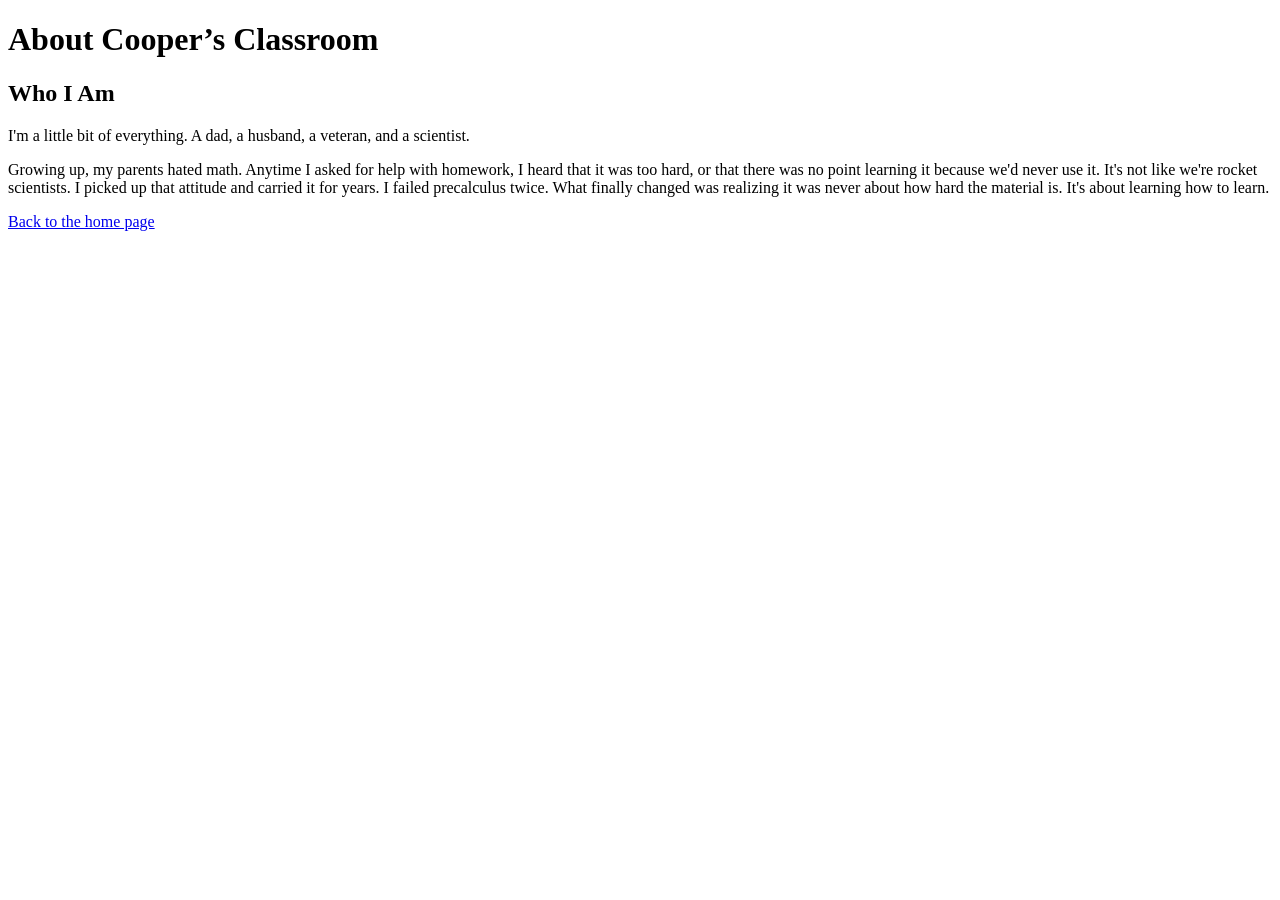
==== about.html @ f948e626 "Create about.html with personal introduction Added an About page with personal background and philos" ====
<!DOCTYPE html>
<html lang="en">
<head>
  <meta charset="utf-8">
  <meta name="viewport" content="width=device-width, initial-scale=1">
  <title>About Cooper&rsquo;s Classroom</title>
</head>
<body>

  <h1>About Cooper&rsquo;s Classroom</h1>

  <h2>Who I Am</h2>
  <p>
    I'm a little bit of everything. A dad, a husband, a veteran, and a scientist.
  </p>

  <p>
    Growing up, my parents hated math. Anytime I asked for help with homework, I heard
    that it was too hard, or that there was no point learning it because we'd never use
    it. It's not like we're rocket scientists. I picked up that attitude and carried it
    for years. I failed precalculus twice. What finally changed was realizing it was
    never about how hard the material is. It's about learning how to learn.
  </p>

  <p>
    <a href="index.html">Back to the home page</a>
  </p>

</body>
</html>
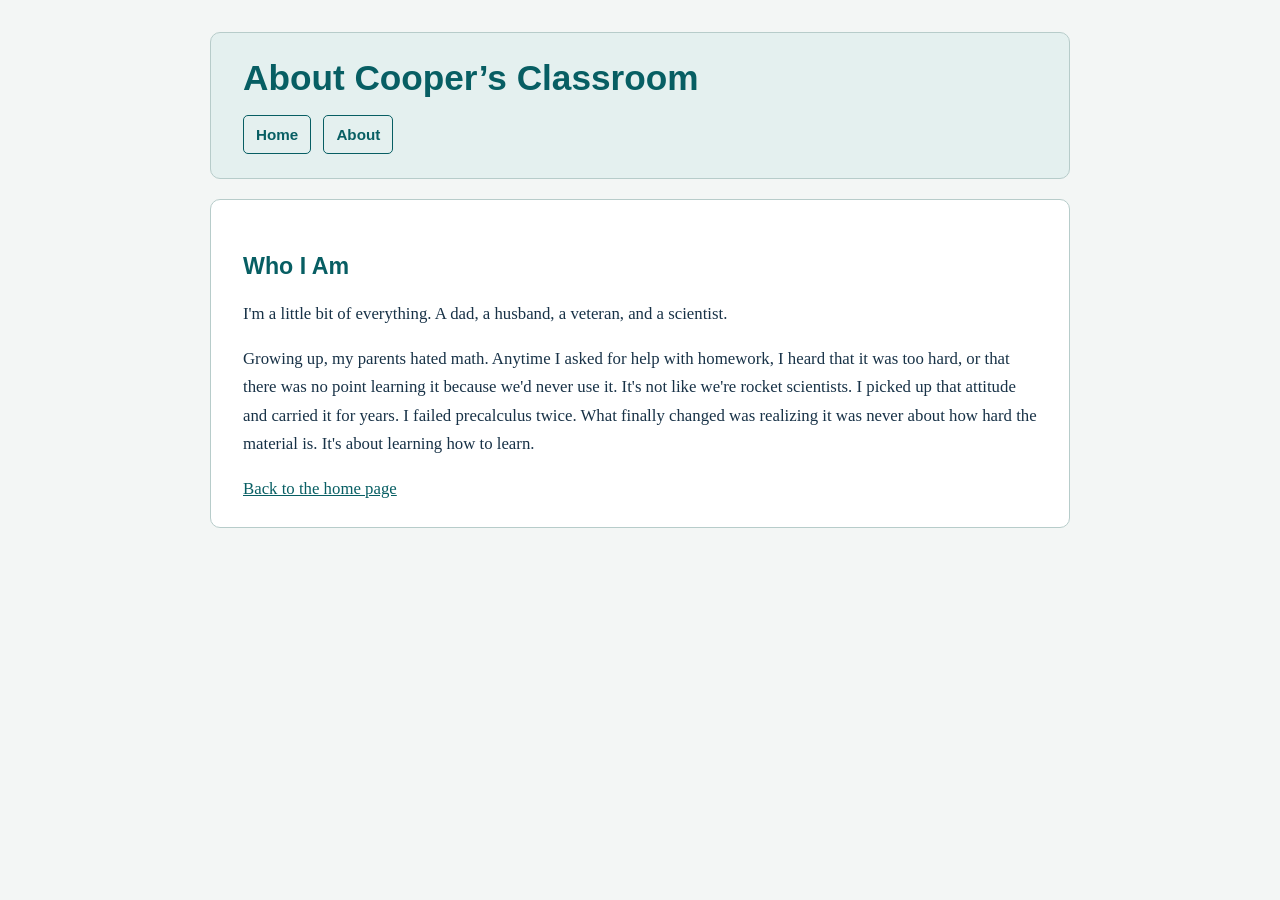
==== commit 07846f99: "Style about page with shared stylesheet" ====
--- a/about.html
+++ b/about.html
@@ -4,27 +4,36 @@
   <meta charset="utf-8">
   <meta name="viewport" content="width=device-width, initial-scale=1">
   <title>About Cooper&rsquo;s Classroom</title>
+  <link rel="stylesheet" href="styles.css">
 </head>
 <body>
 
-  <h1>About Cooper&rsquo;s Classroom</h1>
+  <header>
+    <h1>About Cooper&rsquo;s Classroom</h1>
+    <nav aria-label="Main navigation">
+      <a href="index.html">Home</a>
+      <a href="about.html">About</a>
+    </nav>
+  </header>
 
-  <h2>Who I Am</h2>
-  <p>
-    I'm a little bit of everything. A dad, a husband, a veteran, and a scientist.
-  </p>
+  <main>
+    <h2>Who I Am</h2>
+    <p>
+      I'm a little bit of everything. A dad, a husband, a veteran, and a scientist.
+    </p>
 
-  <p>
-    Growing up, my parents hated math. Anytime I asked for help with homework, I heard
-    that it was too hard, or that there was no point learning it because we'd never use
-    it. It's not like we're rocket scientists. I picked up that attitude and carried it
-    for years. I failed precalculus twice. What finally changed was realizing it was
-    never about how hard the material is. It's about learning how to learn.
-  </p>
+    <p>
+      Growing up, my parents hated math. Anytime I asked for help with homework, I heard
+      that it was too hard, or that there was no point learning it because we'd never use
+      it. It's not like we're rocket scientists. I picked up that attitude and carried it
+      for years. I failed precalculus twice. What finally changed was realizing it was
+      never about how hard the material is. It's about learning how to learn.
+    </p>
 
-  <p>
-    <a href="index.html">Back to the home page</a>
-  </p>
+    <p>
+      <a href="index.html">Back to the home page</a>
+    </p>
+  </main>
 
 </body>
 </html>
--- a/styles.css
+++ b/styles.css
@@ -0,0 +1,103 @@
+/* Shared visual style for Cooper's Classroom */
+* {
+  box-sizing: border-box;
+}
+
+body {
+  max-width: 900px;
+  margin: 2rem auto;
+  padding: 0 1.25rem;
+  background-color: #f3f6f5;
+  color: #183247;
+  font-family: Georgia, "Times New Roman", serif;
+  font-size: 1.05rem;
+  line-height: 1.7;
+}
+
+header,
+main {
+  padding: 1.5rem 2rem;
+  border: 1px solid #b7ccca;
+  border-radius: 10px;
+  background-color: #ffffff;
+}
+
+header {
+  margin-bottom: 1.25rem;
+  background-color: #e4f0ef;
+}
+
+h1,
+h2 {
+  color: #075e63;
+  line-height: 1.2;
+}
+
+h1 {
+  margin: 0 0 0.75rem;
+  font-family: Arial, Helvetica, sans-serif;
+  font-size: 2.2rem;
+}
+
+h2 {
+  margin-top: 1.8rem;
+  font-family: Arial, Helvetica, sans-serif;
+  font-size: 1.45rem;
+}
+
+nav {
+  margin-top: 1rem;
+}
+
+nav a {
+  display: inline-block;
+  margin-right: 0.5rem;
+  padding: 0.35rem 0.75rem;
+  border: 1px solid #075e63;
+  border-radius: 5px;
+  color: #075e63;
+  font-family: Arial, Helvetica, sans-serif;
+  font-size: 0.95rem;
+  font-weight: bold;
+  text-decoration: none;
+}
+
+nav a:hover,
+nav a:focus {
+  background-color: #075e63;
+  color: #ffffff;
+}
+
+p {
+  margin: 0 0 1rem;
+}
+
+a {
+  color: #075e63;
+}
+
+a:hover,
+a:focus {
+  color: #a04424;
+}
+
+img,
+iframe {
+  display: block;
+  margin: 1.25rem auto;
+  border: 3px solid #d5e2df;
+  border-radius: 6px;
+}
+
+img {
+  max-width: 100%;
+  height: auto;
+}
+
+iframe {
+  max-width: 100%;
+}
+
+main > :last-child {
+  margin-bottom: 0;
+}
